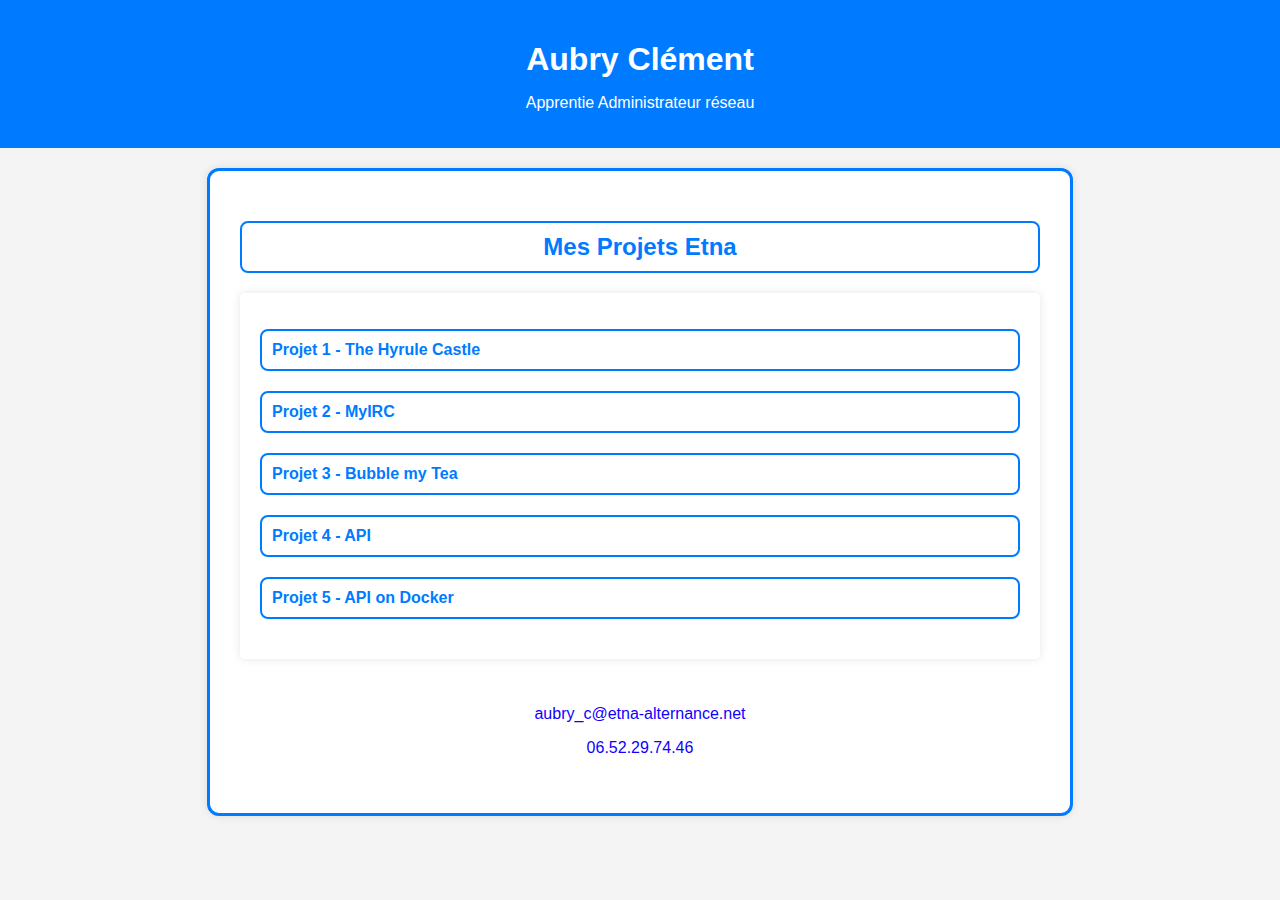
==== docs/index.html @ 61e1173f "m" ====
<!DOCTYPE html>
<html lang="en">
<head>
    <meta charset="UTF-8">
    <meta name="viewport" content="width=device-width, initial-scale=1.0">
    <link rel="stylesheet" href="styles.css">
    <title>aubry_c - Portfolio</title>
</head>
<body>

    <header>
        <h1>Aubry Clément</h1>
        <p>Apprentie Administrateur réseau</p>
    </header>


    <section id="projects">
        <h2>Mes Projets Etna</h2>
        
    <section id="summary">
        
        <ul>
            <li><a href="./Projet1.html">Projet 1 - The Hyrule Castle</a></li>
            <li><a href="./Projet2.html">Projet 2 - MyIRC</a></li>
            <li><a href="./Projet3.html">Projet 3 - Bubble my Tea</a></li>
            <li><a href="./Projet4.html">Projet 4 - API</a></li>
            <li><a href="./Projet5.html">Projet 5 - API on Docker</a></li>

        </ul>
    </section>


    <footer>
        <p>aubry_c@etna-alternance.net</p>
        <p>06.52.29.74.46</p>

    </footer>

    <script src="app.js"></script>
</body>
</html>
---- docs/styles.css ----
body {
    font-family: 'Arial', sans-serif;
    margin: 0;
    padding: 0;
    background-color: #f4f4f4;
}

header {
    background-color: #007BFF;
    color: #fff;
    text-align: center;
    padding: 20px;
}

h1, h2, h3 {
    margin-bottom: 5px;
}

section {
    max-width: 800px;
    margin: 20px auto;
    padding: 20px;
    background-color: #fff;
    border-radius: 5px;
    box-shadow: 0 0 10px rgba(0, 0, 0, 0.1);
}

.project {
    margin-bottom: 20px;
}

footer {
    text-align: center;
    padding: 10px;
    background-color: #ffffff;
    color: #1100ff;
}
footer a {
    display: inline-block;
    padding: 8px 12px;
    border: 2px solid #007BFF;
    border-radius: 5px;
    color: #007BFF;
    text-decoration: none;
    margin-top: 10px;
}

footer a:hover {
    background-color: #007BFF;
    color: #fff;
}


a {
    color: #007BFF;
    text-decoration: none;
    font-weight: bold;
}
#projects {
    border: 3px solid #007BFF; /* Couleur bleue pour la bordure */
    padding: 30px; /* Espace de rembourrage augmenté */
    border-radius: 12px; /* Bordure arrondie plus prononcée */
    margin-bottom: 20px;
}

#projects h2 {
    border: 2px solid #007BFF; /* Couleur bleue pour la bordure */
    padding: 10px; /* Espace de rembourrage à l'intérieur de la bordure */
    border-radius: 8px; /* Bordure arrondie */
    text-align: center;
    color: #007BFF /* Couleur du texte du titre */
}

.project h3 {
    text-decoration: underline;
    color: #007BFF;
}

.project a {
    display: inline-block;
    padding: 8px 12px;
    border: 2px solid #007BFF;
    border-radius: 5px;
    color: #007BFF;
    text-decoration: none;
    margin-top: 10px; /* Ajoute un espace en haut du lien */
}

.project a:hover {
    background-color: #007BFF;
    color: #fff;
}

#projects h2 {
    border: 2px solid #007BFF;
    padding: 10px;
    border-radius: 8px;
    text-align: center;
    color: #007BFF;
}

#projects ul {
    list-style-type: none;
    padding: 0;
}

#projects li {
    margin-bottom: 20px;
    border: 2px solid #007BFF;
    border-radius: 8px;
    padding: 10px;
}

#projects a {
    color: #007BFF;
    text-decoration: none;
    font-weight: bold;
}

#projects a:hover {
    text-decoration: underline;
    background-color: #007BFF;
    color: #fff;
}
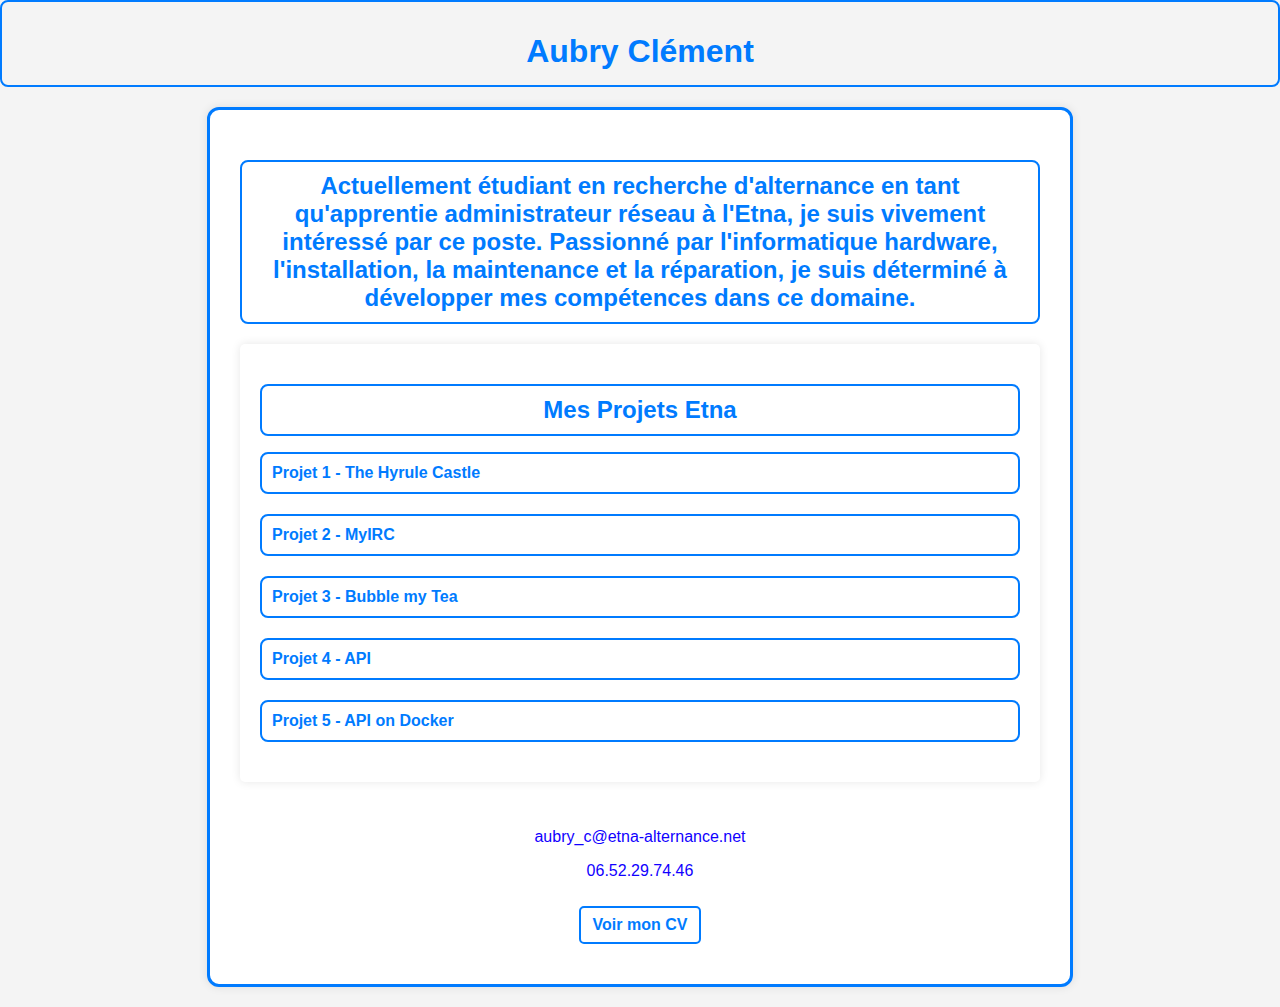
==== commit e9c0cf16: "ajout cv" ====
--- a/docs/index.html
+++ b/docs/index.html
@@ -10,21 +10,23 @@
 
     <header>
         <h1>Aubry Clément</h1>
-        <p>Apprentie Administrateur réseau</p>
     </header>
 
 
     <section id="projects">
+        <h2>
+        Actuellement étudiant en recherche d'alternance en tant qu'apprentie administrateur réseau 
+             à l'Etna, je suis vivement intéressé par ce poste. Passionné par l'informatique 
+             hardware, l'installation, la maintenance et la réparation, je suis déterminé 
+             à développer mes compétences dans ce domaine.</h2>
+    <section id="summary">
         <h2>Mes Projets Etna</h2>
-        
-    <section id="summary">
-        
         <ul>
-            <li><a href="./Projet1.html">Projet 1 - The Hyrule Castle</a></li>
-            <li><a href="./Projet2.html">Projet 2 - MyIRC</a></li>
-            <li><a href="./Projet3.html">Projet 3 - Bubble my Tea</a></li>
-            <li><a href="./Projet4.html">Projet 4 - API</a></li>
-            <li><a href="./Projet5.html">Projet 5 - API on Docker</a></li>
+            <li><a href="projet1.html">Projet 1 - The Hyrule Castle</a></li>
+            <li><a href="projet2.html">Projet 2 - MyIRC</a></li>
+            <li><a href="projet3.html">Projet 3 - Bubble my Tea</a></li>
+            <li><a href="projet4.html">Projet 4 - API</a></li>
+            <li><a href="projet5.html">Projet 5 - API on Docker</a></li>
 
         </ul>
     </section>
@@ -33,9 +35,9 @@
     <footer>
         <p>aubry_c@etna-alternance.net</p>
         <p>06.52.29.74.46</p>
+        <a href="./CV.pdf" target="_blank">Voir mon CV</a>
+    </footer>
+        
 
-    </footer>
-
-    <script src="app.js"></script>
 </body>
 </html>
--- a/docs/styles.css
+++ b/docs/styles.css
@@ -6,10 +6,11 @@
 }
 
 header {
-    background-color: #007BFF;
-    color: #fff;
+    border: 2px solid #007BFF;
+    padding: 10px;
+    border-radius: 8px;
     text-align: center;
-    padding: 20px;
+    color: #007BFF;
 }
 
 h1, h2, h3 {
@@ -35,6 +36,7 @@
     background-color: #ffffff;
     color: #1100ff;
 }
+
 footer a {
     display: inline-block;
     padding: 8px 12px;
@@ -50,29 +52,24 @@
     color: #fff;
 }
 
-
 a {
     color: #007BFF;
     text-decoration: none;
     font-weight: bold;
 }
+
 #projects {
-    border: 3px solid #007BFF; /* Couleur bleue pour la bordure */
-    padding: 30px; /* Espace de rembourrage augmenté */
-    border-radius: 12px; /* Bordure arrondie plus prononcée */
+    border: 3px solid #007BFF;
+    padding: 30px;
+    border-radius: 12px;
     margin-bottom: 20px;
 }
 
 #projects h2 {
-    border: 2px solid #007BFF; /* Couleur bleue pour la bordure */
-    padding: 10px; /* Espace de rembourrage à l'intérieur de la bordure */
-    border-radius: 8px; /* Bordure arrondie */
+    border: 2px solid #007BFF;
+    padding: 10px;
+    border-radius: 8px;
     text-align: center;
-    color: #007BFF /* Couleur du texte du titre */
-}
-
-.project h3 {
-    text-decoration: underline;
     color: #007BFF;
 }
 
@@ -83,20 +80,12 @@
     border-radius: 5px;
     color: #007BFF;
     text-decoration: none;
-    margin-top: 10px; /* Ajoute un espace en haut du lien */
+    margin-top: 10px;
 }
 
 .project a:hover {
     background-color: #007BFF;
     color: #fff;
-}
-
-#projects h2 {
-    border: 2px solid #007BFF;
-    padding: 10px;
-    border-radius: 8px;
-    text-align: center;
-    color: #007BFF;
 }
 
 #projects ul {
@@ -121,4 +110,15 @@
     text-decoration: underline;
     background-color: #007BFF;
     color: #fff;
-}+}
+
+#projects h2 {
+    border: 2px solid #007BFF;
+    padding: 10px;
+    border-radius: 8px;
+    text-align: center;
+    color: #007BFF;
+}
+
+
+
